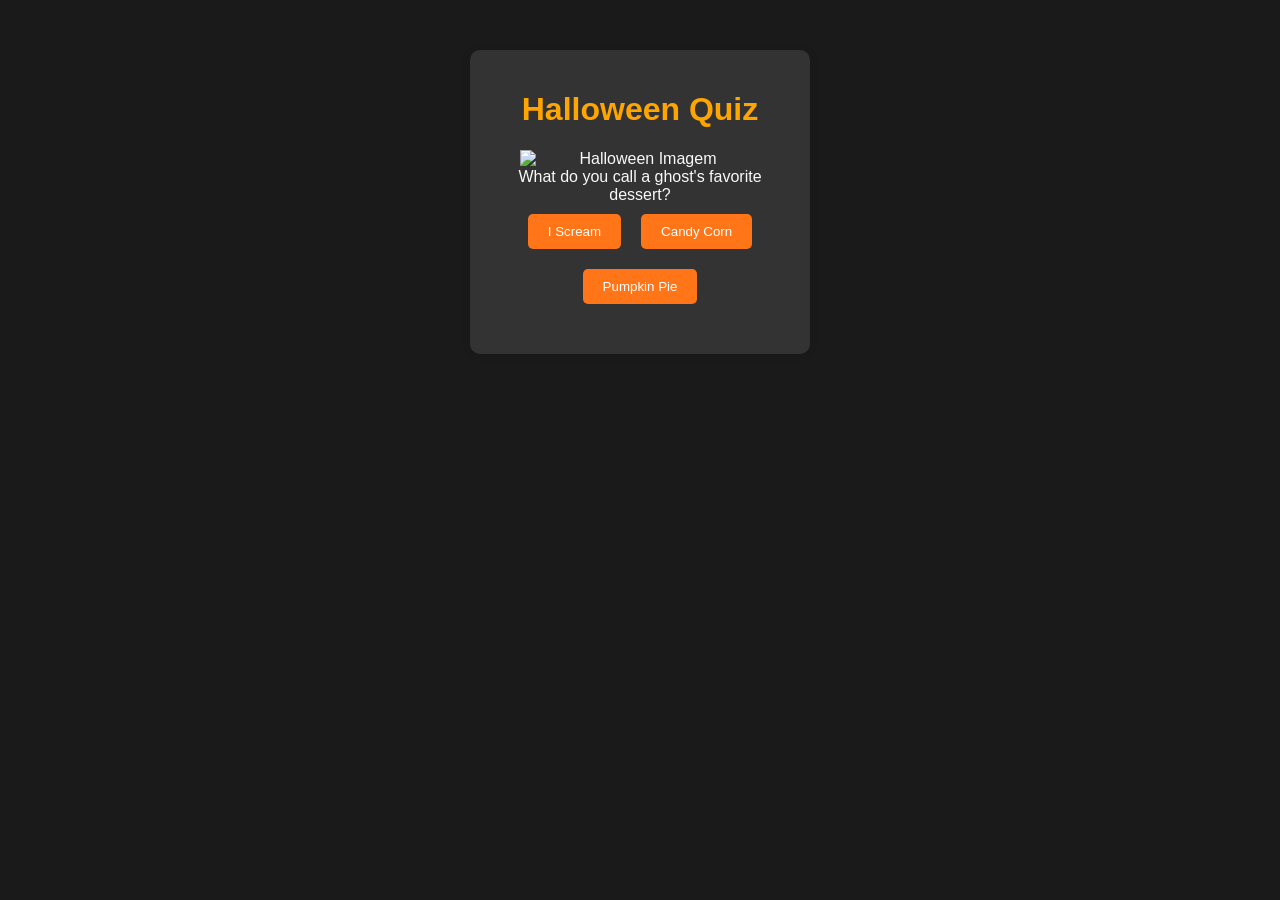
==== fear/index.html @ 1147ef88 "Add files via upload" ====
<!DOCTYPE html>
<html lang="en">
<head>
    <meta charset="UTF-8">
    <meta name="viewport" content="width=device-width, initial-scale=1.0">
    <title>Halloween Quiz</title>
    <link rel="stylesheet" href="./CSS/styles.css">
</head>
<body>
    <div class="container">
        <h1>Halloween Quiz</h1>
        <img src="./IMG/abobora.png" alt="Halloween Imagem" class="center-image">
        <div class="question" id="question"></div>
        <div class="answers" id="answers"></div>
        <div class="result" id="result"></div>
        <button id="next" onclick="nextQuestion()">Next Question</button>
    </div>
    <script src="./JS/index.js"></script>
</body>
</html>
---- fear/CSS/styles.css ----
body {
    background-color: #1a1a1a;
    color: #f9f9f9;
    font-family: 'Arial', sans-serif;
    text-align: center;
}

.container {
    margin: 50px auto;
    padding: 20px;
    border-radius: 10px;
    background-color: #333;
    width: 300px;
    box-shadow: 0 0 10px rgba(0, 0, 0, 0.1);
    
}

.center-image {
    display: flex;
    margin: 0 auto;
    width: 80%; 
    height: auto; 
}

h1 {
    color: orange;
}

.answer-btn {
    background-color: #ff7518;
    color: white;
    border: none;
    padding: 10px 20px;
    margin: 10px;
    cursor: pointer;
    border-radius: 5px;
    transition: background-color 0.3s;
}

.answer-btn:hover {
    background-color: #ff9933;
}

.result {
    margin-top: 20px;
    font-size: 1.2em;
}

#next {
    display: none;
    margin-top: 20px;
}
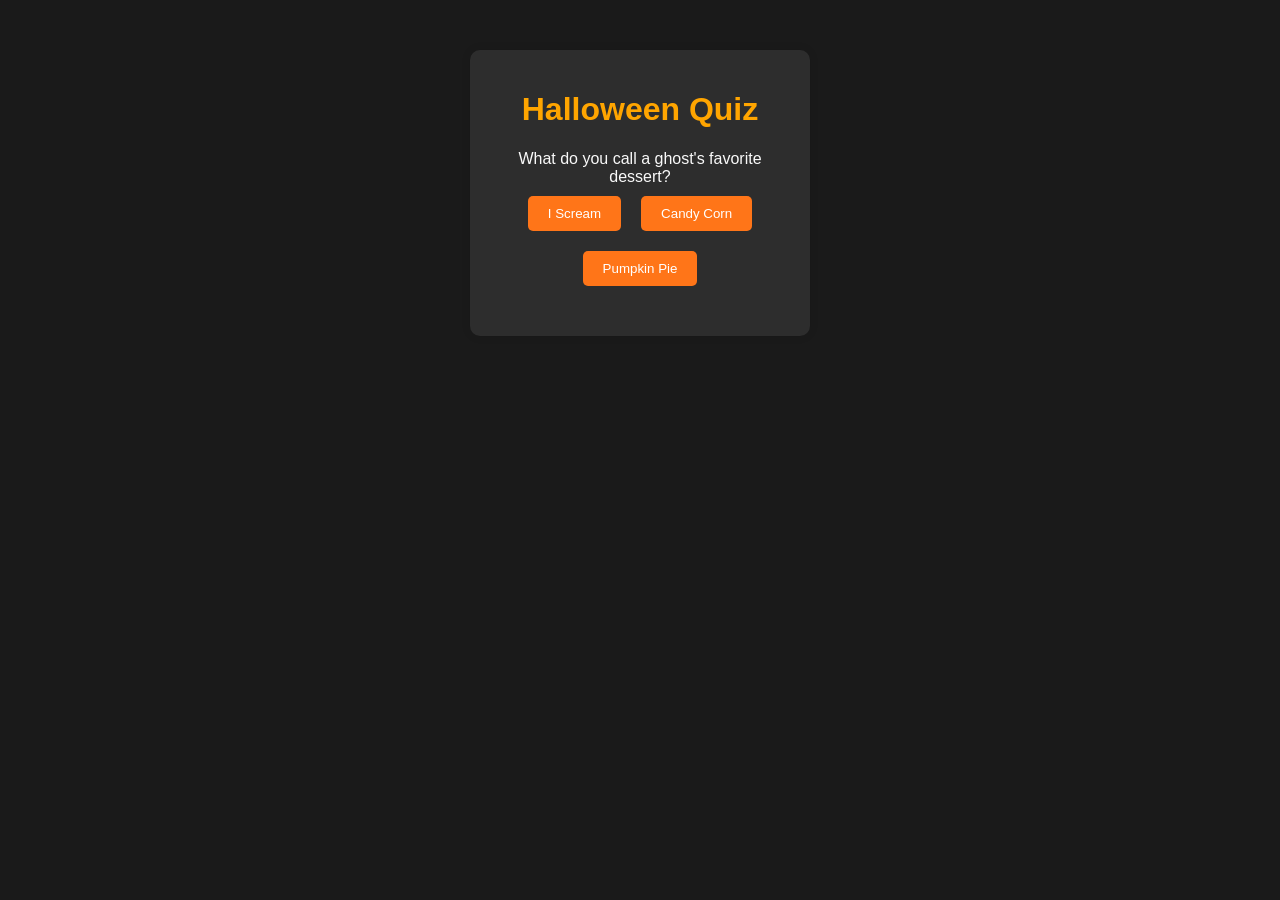
==== commit fce9cb23: "juntando pastas" ====
--- a/fear/index.html
+++ b/fear/index.html
@@ -1,20 +1,25 @@
-<!DOCTYPE html>
-<html lang="en">
-<head>
-    <meta charset="UTF-8">
-    <meta name="viewport" content="width=device-width, initial-scale=1.0">
-    <title>Halloween Quiz</title>
-    <link rel="stylesheet" href="./CSS/styles.css">
-</head>
-<body>
-    <div class="container">
-        <h1>Halloween Quiz</h1>
-        <img src="./IMG/abobora.png" alt="Halloween Imagem" class="center-image">
-        <div class="question" id="question"></div>
-        <div class="answers" id="answers"></div>
-        <div class="result" id="result"></div>
-        <button id="next" onclick="nextQuestion()">Next Question</button>
-    </div>
-    <script src="./JS/index.js"></script>
-</body>
-</html>
+<!DOCTYPE html>
+<html lang="en">
+<head>
+    <meta charset="UTF-8">
+    <meta name="viewport" content="width=device-width, initial-scale=1.0">
+    <title>Halloween Quiz</title>
+    <link rel="stylesheet" href="./CSS/styles.css">
+</head>
+<body>
+    <div class="container">
+        <h1>Halloween Quiz</h1>
+        <div class="question" id="question"></div>
+        <div class="answers" id="answers"></div>
+        <div class="result" id="result"></div>
+        <button id="next" onclick="nextQuestion()">Next Question</button>
+    </div>
+    <div id="scary-video" class="hidden">
+        <video width="300" controls>
+            <source src="path/to/your/scary-video.mp4" type="video/mp4">
+            Your browser does not support the video tag.
+        </video>
+    </div>
+    <script src="./JS/index.js"></script>
+</body>
+</html>
--- a/fear/CSS/styles.css
+++ b/fear/CSS/styles.css
@@ -1,52 +1,54 @@
-body {
-    background-color: #1a1a1a;
-    color: #f9f9f9;
-    font-family: 'Arial', sans-serif;
-    text-align: center;
-}
-
-.container {
-    margin: 50px auto;
-    padding: 20px;
-    border-radius: 10px;
-    background-color: #333;
-    width: 300px;
-    box-shadow: 0 0 10px rgba(0, 0, 0, 0.1);
-    
-}
-
-.center-image {
-    display: flex;
-    margin: 0 auto;
-    width: 80%; 
-    height: auto; 
-}
-
-h1 {
-    color: orange;
-}
-
-.answer-btn {
-    background-color: #ff7518;
-    color: white;
-    border: none;
-    padding: 10px 20px;
-    margin: 10px;
-    cursor: pointer;
-    border-radius: 5px;
-    transition: background-color 0.3s;
-}
-
-.answer-btn:hover {
-    background-color: #ff9933;
-}
-
-.result {
-    margin-top: 20px;
-    font-size: 1.2em;
-}
-
-#next {
-    display: none;
-    margin-top: 20px;
-}
+body {
+    background-image: url('path/to/your/halloween-wallpaper.jpg');
+    background-color: #1a1a1a;
+    color: #f9f9f9;
+    font-family: 'Arial', sans-serif;
+    text-align: center;
+}
+
+.container {
+    margin: 50px auto;
+    padding: 20px;
+    border-radius: 10px;
+    background-color: rgba(51, 51, 51, 0.8); /* Transparente */
+    width: 300px;
+    box-shadow: 0 0 10px rgba(0, 0, 0, 0.1);
+
+}
+
+#scary-video{
+    margin: 20px auto;
+}
+
+.hidden {
+    display: none
+}
+
+h1 {
+    color: orange;
+}
+
+.answer-btn {
+    background-color: #ff7518;
+    color: white;
+    border: none;
+    padding: 10px 20px;
+    margin: 10px;
+    cursor: pointer;
+    border-radius: 5px;
+    transition: background-color 0.3s;
+}
+
+.answer-btn:hover {
+    background-color: #ff9933;
+}
+
+.result {
+    margin-top: 20px;
+    font-size: 1.2em;
+}
+
+#next {
+    display: none;
+    margin-top: 20px;
+}
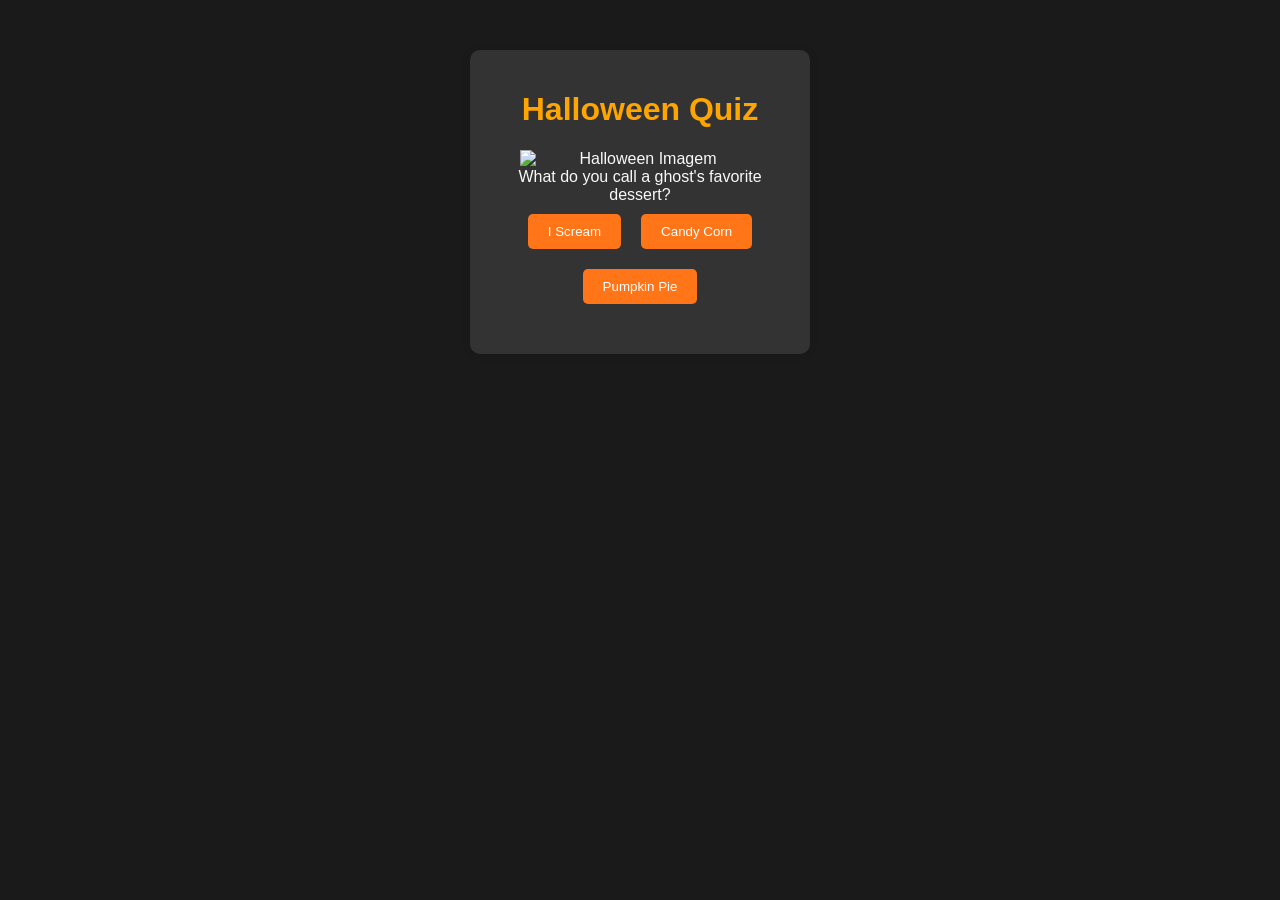
==== commit 93b42839: "Add files via upload" ====
--- a/fear/index.html
+++ b/fear/index.html
@@ -1,25 +1,21 @@
-<!DOCTYPE html>
-<html lang="en">
-<head>
-    <meta charset="UTF-8">
-    <meta name="viewport" content="width=device-width, initial-scale=1.0">
-    <title>Halloween Quiz</title>
-    <link rel="stylesheet" href="./CSS/styles.css">
-</head>
-<body>
-    <div class="container">
-        <h1>Halloween Quiz</h1>
-        <div class="question" id="question"></div>
-        <div class="answers" id="answers"></div>
-        <div class="result" id="result"></div>
-        <button id="next" onclick="nextQuestion()">Next Question</button>
-    </div>
-    <div id="scary-video" class="hidden">
-        <video width="300" controls>
-            <source src="path/to/your/scary-video.mp4" type="video/mp4">
-            Your browser does not support the video tag.
-        </video>
-    </div>
-    <script src="./JS/index.js"></script>
-</body>
-</html>
+<!DOCTYPE html>
+<html lang="en">
+<head>
+    <meta charset="UTF-8">
+    <meta name="viewport" content="width=device-width, initial-scale=1.0">
+    <title>Halloween Quiz</title>
+    <link rel="stylesheet" href="./CSS/styles.css">
+</head>
+<body>
+    <div class="container">
+        <h1>Halloween Quiz</h1>
+        <img src="../img//skeleton.gif" alt="Halloween Imagem" class="center-image">
+        <div class="question" id="question"></div>
+        <div class="answers" id="answers"></div>
+        <div class="result" id="result"></div>
+        <button id="next" onclick="nextQuestion()">Next Question</button>
+    </div>
+    <div class="audio"><audio id="background-audio" src="../np3/loboSusto.mp3"></audio></div>
+    <script src="./JS/index.js"></script>
+</body>
+</html>
--- a/fear/CSS/styles.css
+++ b/fear/CSS/styles.css
@@ -1,54 +1,68 @@
-body {
-    background-image: url('path/to/your/halloween-wallpaper.jpg');
-    background-color: #1a1a1a;
-    color: #f9f9f9;
-    font-family: 'Arial', sans-serif;
-    text-align: center;
-}
-
-.container {
-    margin: 50px auto;
-    padding: 20px;
-    border-radius: 10px;
-    background-color: rgba(51, 51, 51, 0.8); /* Transparente */
-    width: 300px;
-    box-shadow: 0 0 10px rgba(0, 0, 0, 0.1);
-
-}
-
-#scary-video{
-    margin: 20px auto;
-}
-
-.hidden {
-    display: none
-}
-
-h1 {
-    color: orange;
-}
-
-.answer-btn {
-    background-color: #ff7518;
-    color: white;
-    border: none;
-    padding: 10px 20px;
-    margin: 10px;
-    cursor: pointer;
-    border-radius: 5px;
-    transition: background-color 0.3s;
-}
-
-.answer-btn:hover {
-    background-color: #ff9933;
-}
-
-.result {
-    margin-top: 20px;
-    font-size: 1.2em;
-}
-
-#next {
-    display: none;
-    margin-top: 20px;
-}
+body {
+    background-color: #1a1a1a;
+    color: #f9f9f9;
+    font-family: 'Arial', sans-serif;
+    text-align: center;
+}
+
+body.invisivel{
+    display: none;
+}
+
+head.invisivel {
+    display: none;
+}
+html.jumpscare {
+    background-image: url("../../img/lobo.png");
+    background-size: cover;     
+    background-position: center; 
+    background-repeat: no-repeat;
+    height: 100%;       
+    overflow: hidden;       
+}
+
+.container {
+    margin: 50px auto;
+    padding: 20px;
+    border-radius: 10px;
+    background-color: #333;
+    width: 300px;
+    box-shadow: 0 0 10px rgba(0, 0, 0, 0.1);
+    
+}
+
+.center-image {
+    display: flex;
+    margin: 0 auto;
+    width: 80%; 
+    height: auto; 
+}
+
+h1 {
+    color: orange;
+}
+
+.answer-btn {
+    background-color: #ff7518;
+    color: white;
+    border: none;
+    padding: 10px 20px;
+    margin: 10px;
+    cursor: pointer;
+    border-radius: 5px;
+    transition: background-color 0.3s;
+}
+
+.answer-btn:hover {
+    background-color: #ff9933;
+}
+
+.result {
+    margin-top: 20px;
+    font-size: 1.2em;
+}
+
+#next {
+    display: none;
+    margin-top: 20px;
+}
